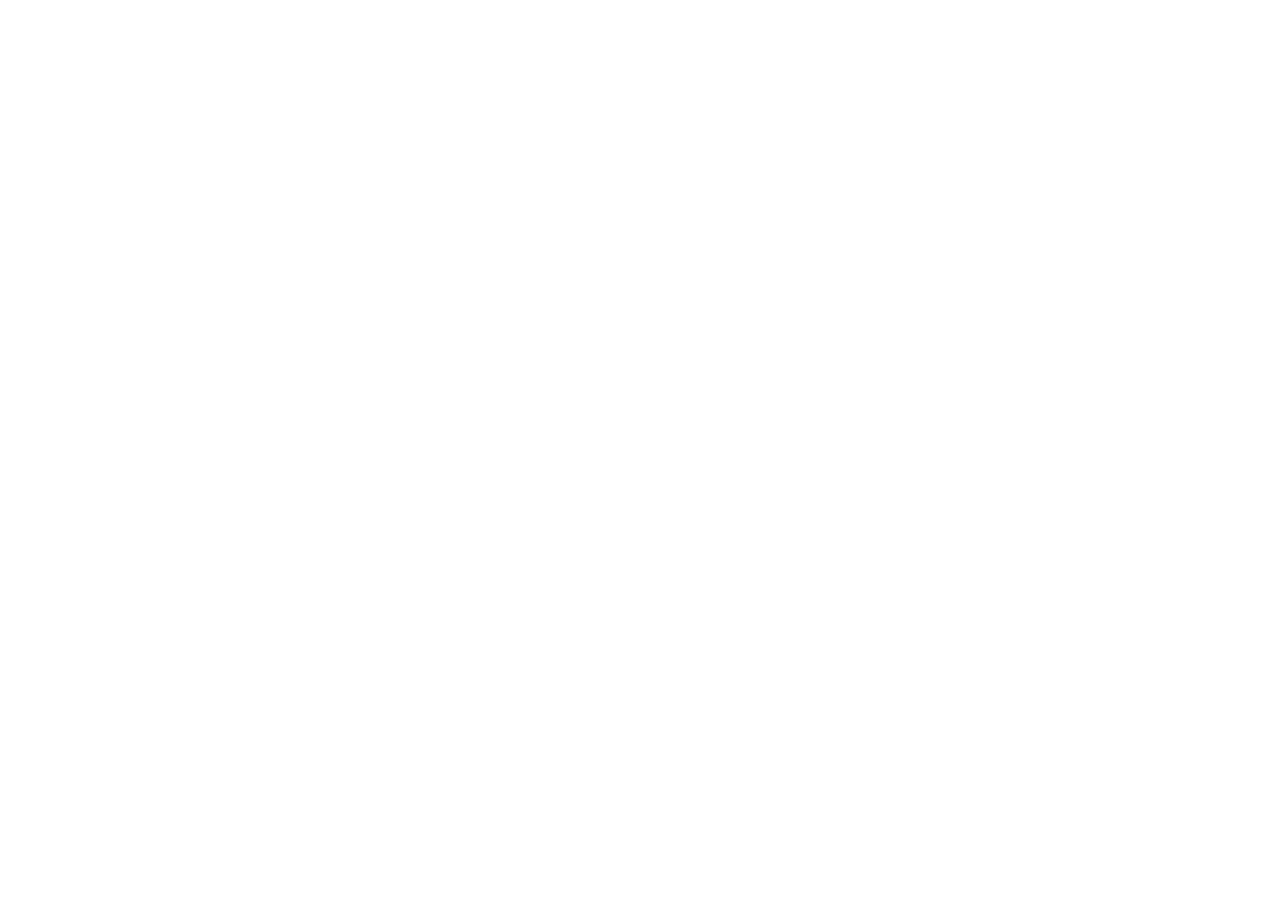
==== block-BJaaen/code/index.html @ 6b7843a4 "Merge branch 'block-BJaaen' of github.com:PujaGKundu/TA-JS-DOM-and-Events-TJaaaf into block-BJaaen" ====
<!DOCTYPE html>
<html lang="en">
  <head>
    <meta charset="UTF-8" />
    <meta name="viewport" content="width=device-width, initial-scale=1.0" />
    <title>Rock Paper and Scissors</title>
  </head>
  <body>
    <script src="./script.js"></script>
  </body>
</html>
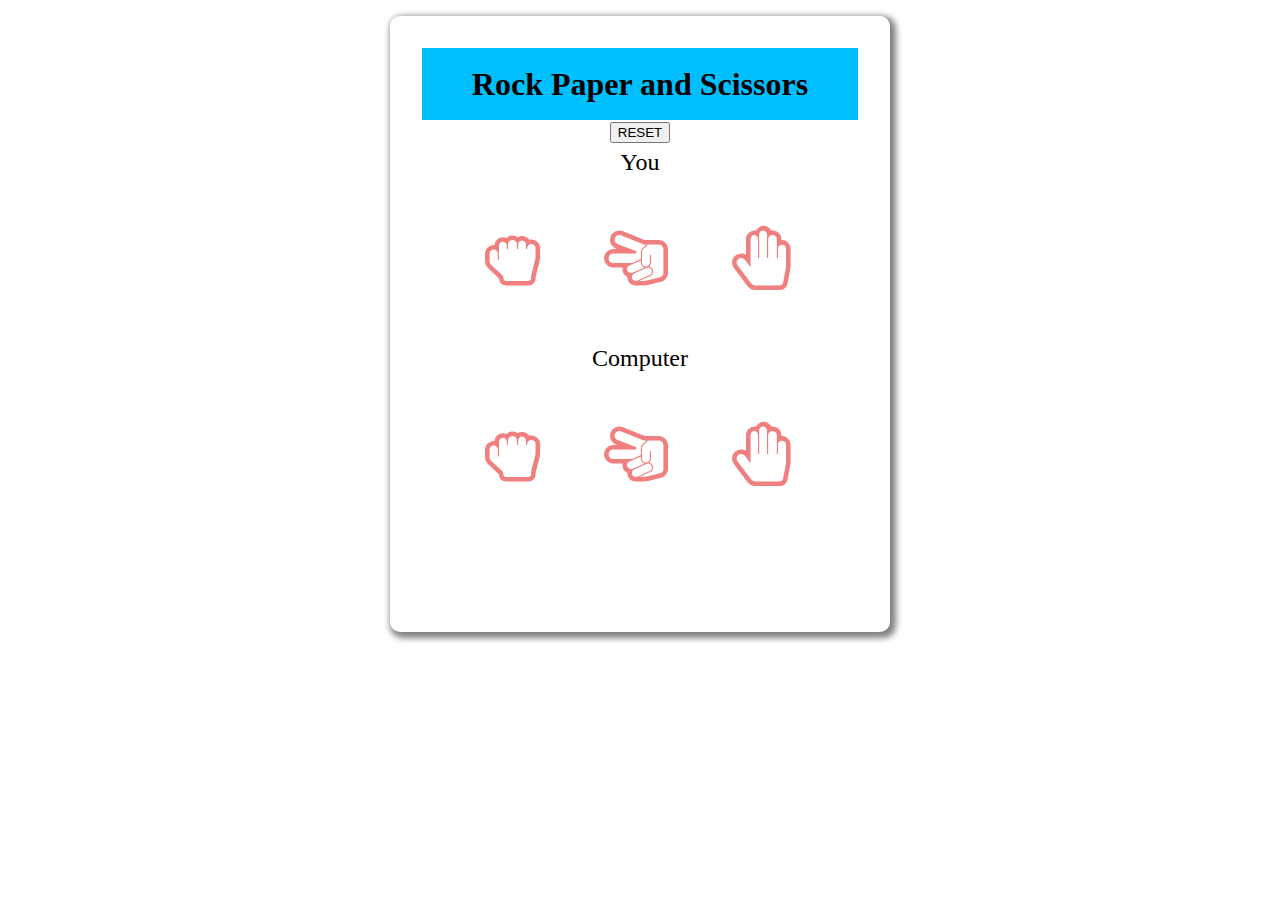
==== commit 25c9f1bd: "Rock, Paper, Scissor" ====
--- a/block-BJaaen/code/index.html
+++ b/block-BJaaen/code/index.html
@@ -4,8 +4,25 @@
     <meta charset="UTF-8" />
     <meta name="viewport" content="width=device-width, initial-scale=1.0" />
     <title>Rock Paper and Scissors</title>
+    <link rel="stylesheet" href="style.css" />
+    <link rel="stylesheet" href="https://stackpath.bootstrapcdn.com/font-awesome/4.7.0/css/font-awesome.min.css" />
   </head>
   <body>
+    <div class="main">
+      <h1>Rock Paper and Scissors</h1>
+      <button class="reset">RESET</button>
+      <div class="user">
+        <h2>You</h2>
+        <ul class="usericon">
+        </ul>        
+      </div>
+      <div class="computer">
+        <h2>Computer</h2>
+        <ul class="computericon">
+        </ul>    
+      </div>
+      <div class="result"></div>
+    </div>      
     <script src="./script.js"></script>
   </body>
 </html>
--- a/block-BJaaen/code/style.css
+++ b/block-BJaaen/code/style.css
@@ -0,0 +1,76 @@
+html {
+    box-sizing: border-box;
+    font-size: 16px;
+}
+  
+*,
+*:before,
+*:after {
+   box-sizing: inherit;
+}
+  
+body,
+h1,
+h2,
+h3,
+h4,
+h5,
+h6,
+p,
+ol,
+ul {
+  margin: 0;
+  padding: 0;
+  font-weight: normal;
+  text-align: center;
+  line-height: 1.5;
+}
+
+ol,
+ul, 
+li {
+  list-style: none;
+}
+
+h1 {
+    background-color: deepskyblue;
+    padding: 12px;
+    font-weight: 800;
+}
+
+.main {
+    margin: 16px auto;
+    max-width: 500px;
+    border-radius: 10px;
+    box-shadow: 3px 3px 6px 3px gray;
+    padding: 32px;
+    text-align: center;
+}
+
+ul {
+    display: flex;
+    flex-direction: row;
+    justify-content: center;
+    align-items: center;
+}
+
+li {
+    font-size: 64px;
+    font-weight: 800;
+    color: lightcoral;
+    cursor: pointer;
+    padding: 32px;
+}
+
+.select {
+    color: black;
+    background-color: cyan;
+    border-radius: 50%;
+}
+
+.result {
+    font-size: 32px;
+    font-weight: 700;
+    color: hotpink;
+    padding: 32px;
+}